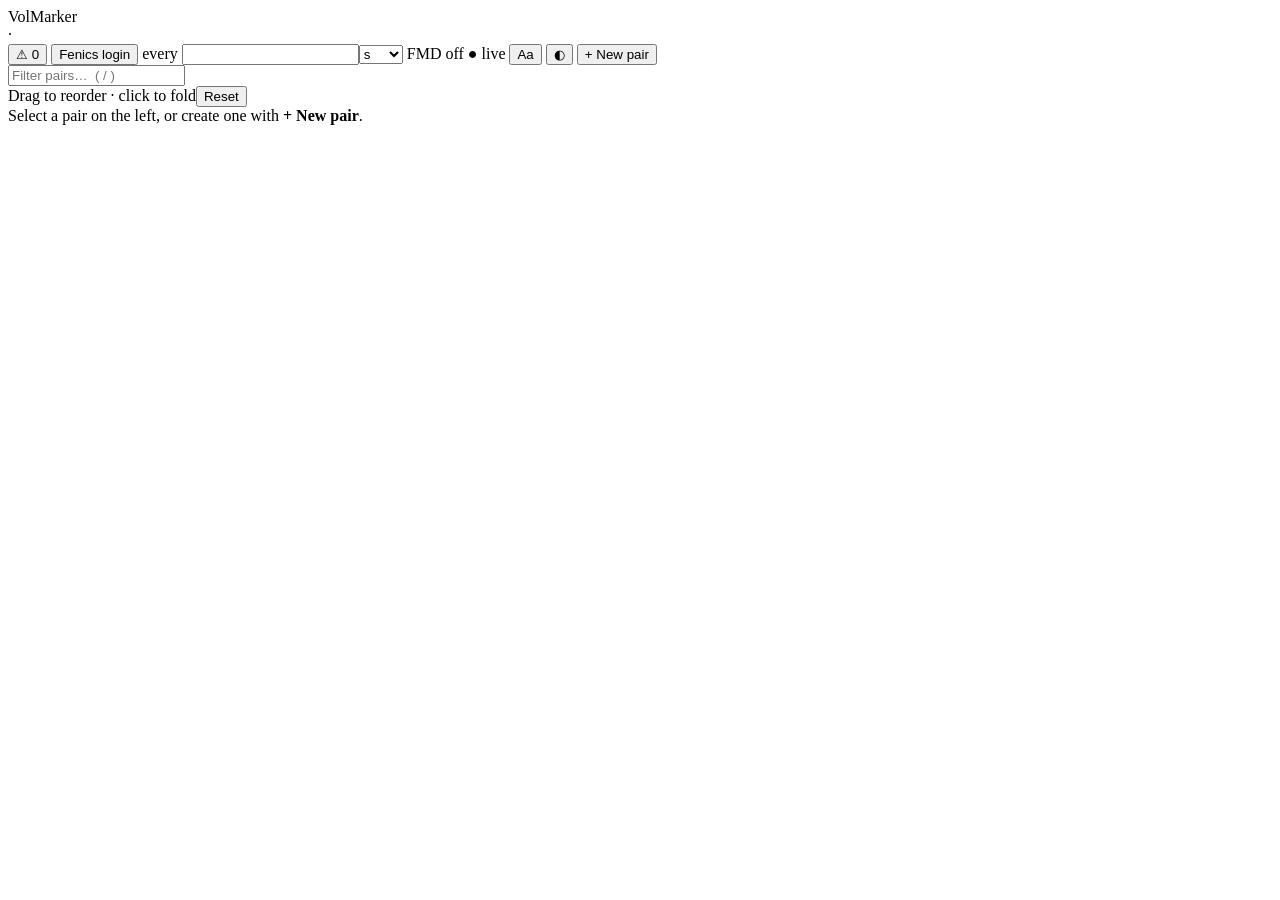
==== volmarker/static/index.html @ 01f39cf0 "Display settings per PC: text size, readable fonts, stronger contrast Atkinson Hyperlegible Next and" ====
<!doctype html>
<html lang="en">
<head>
<meta charset="utf-8">
<meta name="viewport" content="width=device-width, initial-scale=1">
<title>VolMarker</title>
<link rel="stylesheet" href="/static/app.css">
</head>
<body>
<header class="topbar">
  <div class="brand">VolMarker</div>
  <div class="meta"><span id="me"></span><span class="sep">·</span><span id="datadir" class="muted"></span></div>
  <div class="spacer"></div>
  <button id="alerts-btn" class="alerts-btn" title="Market alerts">⚠ 0</button>
  <button id="fenics-btn" class="ghost" title="Log in to Fenics to fetch the FMD 1.0 vols (XML poster)">Fenics login</button>
  <span class="fx-every">every <input id="fx-int" type="number" min="1" step="any" class="num"><select id="fx-unit"><option value="1">s</option><option value="60">min</option></select></span>
  <span id="fmd" class="conn off" title="Fenics Market Data feed">FMD off</span>
  <span id="conn" class="conn" title="Live connection to the shared folder">● live</span>
  <button id="display-btn" class="ghost" title="Text size, font and contrast (this PC only)">Aa</button>
  <button id="theme" class="ghost" title="Toggle light/dark">◐</button>
  <button id="newpair">+ New pair</button>
</header>

<div class="layout">
  <aside class="sidebar">
    <input id="filter" type="search" placeholder="Filter pairs…  ( / )" autocomplete="off">
    <div id="pairlist"></div>
    <div class="sidefoot muted" title="Your own order and folded groups, saved for your user name. Which group a pair is in is set in its Setup tab.">
      Drag to reorder · click to fold<span class="spacer"></span><button id="layout-reset" class="ghost">Reset</button></div>
  </aside>

  <main id="main">
    <div id="empty" class="empty">Select a pair on the left, or create one with <b>+ New pair</b>.</div>
    <section id="pane" hidden>
      <div class="pairhead">
        <h1 id="ph-pair"></h1>
        <div class="spacer"></div>
        <input id="comment" type="text" placeholder="Comment (optional)">
        <button id="load-fa" class="ghost" title="Load the marks of the pair's current Front Arena export file (e.g. written by Excel) into the draft">Last export</button>
        <button id="discard" class="ghost" disabled>Discard</button>
        <button id="publish" class="primary" disabled title="Ctrl/Cmd+S">Publish</button>
        <div id="ph-sub" class="muted"></div>
      </div>

      <div id="banner" class="banner" hidden></div>

      <nav class="tabs">
        <button data-tab="surface" class="active">Surface</button>
        <button data-tab="changes">Changes</button>
        <button data-tab="s3d">3D</button>
        <button data-tab="weights">Event weights</button>
        <button data-tab="setup">Setup</button>
        <button data-tab="history">History</button>
      </nav>

      <div data-panel="surface">
        <div id="followbar" class="followbar" hidden></div>
        <div class="toolbar">
          <span class="lbl">Shift</span>
          <select id="sh-field"></select>
          <input id="sh-amt" type="number" step="0.05" value="0.10" class="num">
          <span class="lbl">from</span><select id="sh-from"></select>
          <span class="lbl">to</span><select id="sh-to"></select>
          <button id="sh-apply">Apply to draft</button>
          <button id="sh-mkt" title="Set the selected field over the tenor range to the broker mid">Market mid</button>
          <button id="sh-mktall" title="Take ATM, 25D/10D RR and BF from the market over the tenor range">Market surface</button>
          <div class="spacer"></div>
          <label class="check" title="Columns with the change from the published value"><input id="diff-show" type="checkbox" checked> Δ</label>
          <label class="check"><input id="mkt-show" type="checkbox" checked> Market</label>
          <select id="mkt-brand" title="Broker source"><option value="auto">Auto (FMD first)</option><option value="best">Best of brands</option></select>
          <div class="toolbar-row">
            <span class="lbl">Skew expiry</span>
            <input id="skew-exp" type="datetime-local">
            <button id="skew-eod" class="ghost" title="Expire skew at 17:00 today">EOD</button>
            <button id="skew-clear" class="ghost" title="Zero all skews">Clear</button>
          </div>
        </div>
        <div class="gridwrap"><table id="grid" class="grid"></table></div>
        <div class="below">
          <div class="card chartcard">
            <div class="cardhead"><b>ATM term structure</b><span id="legend" class="legend"></span></div>
            <div id="chart" class="chart"></div>
          </div>
          <div class="card warncard">
            <div class="cardhead"><b>Checks</b></div>
            <ul id="warnings" class="warnings"></ul>
          </div>
        </div>
      </div>

      <div data-panel="s3d" hidden>
        <div class="toolbar">
          <span class="lbl">Show</span>
          <label class="check"><input type="radio" name="s3-src" value="mid" checked> Mid</label>
          <label class="check"><input type="radio" name="s3-src" value="quoted"> Fenics (incl. skew)</label>
          <label class="check"><input type="radio" name="s3-src" value="diff"> Draft − published</label>
          <span class="lbl" style="margin-left:12px">Tenor axis</span>
          <select id="s3-axis"><option value="sqrt">√time</option><option value="even">Evenly spaced</option></select>
          <div class="spacer"></div>
          <span class="muted">Drag to rotate · hover for values</span>
          <button id="s3-reset" class="ghost">Reset view</button>
        </div>
        <div class="card">
          <div id="surf3d" class="surf3d"></div>
          <div id="s3-scale" class="scale"></div>
          <p class="muted small">Pillar vols approximated as ATM + BF ± RR/2 from broker-strangle BFs (display only; Fenics applies the exact conventions).</p>
        </div>
      </div>

      <div data-panel="weights" hidden>
        <div class="card">
          <div class="cardhead"><b>Day weights</b><span class="muted">day weight = weekday weight × holiday factor of each currency on holiday + events</span>
            <div class="spacer"></div><span id="cut-note" class="muted small"></span></div>
          <div id="factors" class="factors"></div>
        </div>
        <div>
          <div class="card">
            <div class="cardhead"><b>Events</b><span class="muted">Added on top of the day weight (e.g. 0.8 → 1.8)</span>
              <div class="spacer"></div>
              <label class="check" title="Calendar events in this pair's currencies get the desk default weight (table at the bottom)"><input id="ev-usedef" type="checkbox"> Desk defaults</label>
              <button id="ev-add">+ Event</button></div>
            <div class="gridwrap tall"><table id="events" class="grid small"></table></div>
            <p id="ev-note" class="muted small"></p>
          </div>
        </div>
        <div class="card" id="td-card">
          <div class="cardhead"><b>Test dates</b><span class="muted">Interpolated ATM on your own expiry dates, live with the draft</span></div>
          <div class="toolbar">
            <button id="td-events" class="ghost" title="Add the expiry dates of the upcoming events (next 3 months) and the weekday before and after each (Mon–Fri; holidays are not skipped)">+ Event dates</button>
            <button id="td-clear" class="ghost">Clear</button>
            <button id="td-calib" disabled>Calibrate to quotes</button>
            <label class="check" title="Ticked: no event weight below zero; the calibration is then a best fit that changes weights as little as the quotes allow. Unticked: exact fit to every quote, negative weights included"><input id="td-floor" type="checkbox"> No negative weights</label>
            <input id="td-date" type="date" title="Add an expiry date">
            <button id="td-add">Add</button>
            <input id="td-from" type="date" title="First day of the range (every Monday to Friday is added)">
            <span class="lbl">to</span><input id="td-to" type="date" title="Last day of the range">
            <button id="td-range" title="Add every Monday to Friday in the range (holidays show greyed out)">Add range</button>
          </div>
          <div class="gridwrap tall"><table id="td-table" class="grid small"></table></div>
          <p class="muted small">Fwd = forward vol from the row above (from today for the first row). Draft vs published: edit weights or marks and watch the ATM move. Test dates are saved for you, per pair.<br>
          Ext bid/offer: ATM quotes from an outside platform (e.g. a bank's single-dealer tool), saved for you with the test dates. <b>Calibrate to quotes</b> makes our ATM follow the external quotes at a shift: on quoted tenor expiries (tagged 1W, 1M, …) the shift is your mark minus their mid, in between it is interpolated, and the event weight between each two consecutive quoted dates is set so our ATM lands on their mid plus the shift. Quote every day of the next weeks plus the pillar dates on either side to fit each day; the level stays with your ATM marks (see "vs mid"). With <i>No negative weights</i> (default) it is a best fit that ignores rounding in the quotes; untick it for an exact fit.</p>
        </div>
        <div class="card" id="dailies-card">
          <div class="cardhead"><b>Market dailies (FMD)</b>
            <span class="muted" id="dl-note">Forward vol per daily expiry: market vs. your weights</span>
            <div class="spacer"></div>
            <button id="dl-calib" title="Replace the event weights inside the dailies window with the ones implied by the market (into the draft)">Calibrate event weights to dailies</button>
          </div>
          <div id="dl-chart" class="chart" style="height:200px"></div>
          <div class="gridwrap" style="margin-top:8px"><table id="dl-table" class="grid small"></table></div>
          <ul id="dl-warn" class="warnings"></ul>
        </div>
        <div class="card chartcard">
          <div class="cardhead"><b>Interpolated ATM, next 6 months</b><span class="muted">total variance interpolated in weighted time</span><span id="curve-legend" class="legend"></span></div>
          <div id="curve" class="chart"></div>
        </div>
        <div class="card" id="wx-card">
          <div class="cardhead"><b>Send weights</b><span class="muted">published version → Fenics (XML poster) and Front Arena (FA_FX, FA_WS event files)</span>
            <div class="spacer"></div><span id="wx-state" class="muted"></span></div>
          <div class="toolbar">
            <input id="wx-user" placeholder="Fenics user" autocomplete="username" size="12">
            <input id="wx-pass" type="password" placeholder="Password" autocomplete="current-password" size="12">
            <button id="wx-send" class="primary">Send to Fenics &amp; Front Arena</button>
            <button id="wx-show" class="ghost">Show what is sent</button>
            <span id="wx-msg" class="muted"></span>
          </div>
          <div id="wx-detail" hidden>
            <div class="gridwrap tall"><table id="wx-table" class="grid small"></table></div>
            <p class="muted small">Events on a holiday of their own currency go to Fenics as a holiday weight (holiday factor + event / (weekday × other holiday factor)), as in the Excel workbook. The password is passed on to Fenics and never stored.</p>
          </div>
        </div>
        <details class="card" id="defaults-card">
          <summary class="cardhead"><b>Event calendar</b><span class="muted">Bloomberg imports and the desk's list of relevant events with their default weights (shared by all pairs)</span></summary>
          <div class="toolbar" style="margin-top:8px">
            <label class="btnlike" title="Bloomberg ECO <GO>: export to Excel and save as .xlsx (one file per currency or region)">Import Bloomberg calendar…<input id="cal-file" type="file" accept=".xlsx" hidden></label>
            <span id="cal-imports" class="muted small"></span>
          </div>
          <div id="cal-preview" hidden>
            <div class="toolbar">
              <b id="cal-p-title"></b><span id="cal-p-sub" class="muted small"></span>
              <div class="spacer"></div>
              <input id="cal-p-filter" type="search" placeholder="Filter events…" size="18">
              <label class="check"><input id="cal-p-only" type="checkbox"> Relevant only</label>
              <button id="cal-p-save" class="primary">Import with this selection</button>
              <button id="cal-p-cancel" class="ghost">Cancel</button>
            </div>
            <div class="gridwrap tall"><table id="cal-p-table" class="grid small"></table></div>
            <p id="cal-p-note" class="muted small"></p>
          </div>
          <div class="toolbar" style="margin-top:10px">
            <b>Relevant events</b>
            <button id="df-add">+ Event</button>
            <button id="df-save" class="primary" disabled>Save list</button>
            <button id="df-revert" class="ghost" disabled>Revert</button>
            <span id="df-meta" class="muted"></span>
            <div class="spacer"></div>
            <label class="check" title="Show the events of every currency, not only this pair's"><input id="df-all" type="checkbox"> All currencies</label>
            <input id="df-filter" type="search" placeholder="Filter…" size="14">
          </div>
          <div class="gridwrap tall"><table id="df-table" class="grid small"></table></div>
          <p class="muted small">Only events on this list get a weight. An event matches on its Bloomberg ticker, or on its name (outside the home country with the country code in front, e.g. "GE IFO Business Climate").
            It weighs on its option expiry: the first good day whose cut (the pair's Expiry cut in Setup, e.g. 10:00 New York) is after the release, so FOMC at 14:00 New York weighs on the next day.
            Several events on one expiry add up; the biggest names the day. A weight typed on a pair, or calibrated to the dailies, replaces the default for that date; 0 switches it off.
            One-off events (elections) can be typed on the pair. Saving applies to every pair straight away.</p>
        </details>
      </div>

      <div data-panel="setup" hidden>
        <div class="card setup">
          <div class="su-save">
            <label>Mode
              <select id="su-mode"><option value="marked">Marked</option><option value="derived">Derived from two base pairs</option></select>
            </label>
            <div class="spacer"></div>
            <span id="su-status" class="muted"></span><button id="su-save" class="primary" disabled>Save</button>
          </div>
          <label class="su-derived">Base 1 <select id="su-b1"></select></label>
          <label class="su-derived">Base 2 <select id="su-b2"></select></label>
          <label class="check su-indent su-derived"><input id="su-follow-bases" type="checkbox"><span><b>Move with bases</b>: keep the correlation per tenor; every publish of a base moves this pair's ATMs (typing an ATM recalibrates that tenor's correlation). Untick to keep the ATMs where they are; the correlation then follows the bases. With Follow FMD or Marked in Excel the ATMs come from there and the correlation always follows</span></label>
          <label title="Front Arena DC spread file: ATM spread × 0.5 × factor per tenor. Empty or below 0.01: no file (as in the Excel workbook)">DC spread factor <input id="su-dc" class="num" inputmode="decimal" placeholder="none"></label>
          <label>Expiry cut <select id="su-cut" title="Events released after the cut weigh on the next expiry"></select></label>
          <label title="Shows a column next to ATM with this pair's ATM minus the parent's ATM. Type either the ATM or the spread.">Spread parent <select id="su-spref"></select></label>
          <label class="check su-indent"><input id="su-follow-parent" type="checkbox"><span><b>Move with parent</b>: keep the spread per tenor; every publish of the parent moves this pair's ATMs (typing an ATM recalibrates that tenor's spread)</span></label>
          <label>Group <input id="su-group" list="group-list" placeholder="e.g. Scandies" maxlength="40" autocomplete="off"></label>
          <label class="check"><input id="su-key" type="checkbox"> Key pair (auto-quoted, tighter staleness limit)</label>
          <label>ATM convention (for broker ATM quotes)
            <select id="su-atm"><option value="DNS">DNS (delta-neutral straddle)</option><option value="ATMF">ATMF (at-the-money forward)</option></select>
          </label>
          <label class="check"><input id="su-inverse" type="checkbox"><span><b>Inverse</b> (Excel's Quotation = Inverse): Fenics and FMD quote this pair's RRs in the inverted pair's terms (e.g. NOKCHF as CHFNOK), so the Fenics file gets the RRs with the sign flipped and FMD RRs are flipped before they are shown, alerted on or followed. Front Arena, ATM and BF are unchanged</span></label>
          <label class="check"><input id="su-follow" type="checkbox"><span><b>Follow FMD</b> (market mode): the feed publishes FMD mids for ATM, 25D/10D RR and BF to Fenics and Front Arena automatically</span></label>
          <label class="check"><input id="su-excel" type="checkbox"><span><b>Marked in Excel</b>: VolMarker reads the marks from the pair's Excel export file (Front Arena volsurface file) whenever Excel writes a newer one, and never writes this pair's files itself</span></label>
          <p class="muted su-follow-note">You keep the spread, skew and event weights. Moves bigger than the jump limit are held for a minute first. If the feed stops, nothing is published and every app raises an alert. Untick to take the surface back.</p>
          <div class="su-tol">
            <div class="lbl">Alert tolerance (vol pts; empty = desk default)</div>
            <div id="su-tol" class="factors"></div>
            <label class="check"><input id="su-alerts-off" type="checkbox"> Mute market alerts for this pair</label>
            <label class="check"><input id="su-alerts-smile" type="checkbox"> Mute RR and BF alerts only (keep the ATM alerts)</label>
          </div>
          <p class="muted">Click <b>Save</b> to apply the settings. Marks you are editing stay in the draft and are not published by Save.<br>
          Derived: ATM = triangle(base ATMs, correlation). Type an ATM on a derived pair to calibrate the correlation to it. Untick <i>Move with bases</i> to keep the ATMs fixed while the bases move.
          The correlation is between the two base pairs as quoted (e.g. EURUSD vs USDCHF is typically negative).</p>
        </div>
      </div>

      <div data-panel="changes" hidden>
        <div class="toolbar">
          <span class="lbl">Compare with the EOD of</span>
          <select id="ch-ref">
            <option value="prev">the previous business day</option>
            <option value="week">one week ago</option>
            <option value="date">a date</option>
          </select>
          <input id="ch-date" type="date">
          <span id="ch-info" class="muted"></span>
        </div>
        <table id="changes" class="grid small changes"></table>
      </div>

      <div data-panel="history" hidden>
        <table id="history" class="grid small"></table>
      </div>
    </section>
  </main>
</div>

<aside id="alerts-panel" class="alerts-panel" hidden>
  <div class="cardhead"><b>Market alerts</b><span id="al-sub" class="muted"></span><div class="spacer"></div>
    <button id="al-ackall" class="ghost" title="Acknowledge all: muted until they clear or get worse by another tolerance">Ack all</button>
    <button id="al-close" class="ghost" title="Close">✕</button></div>
  <label class="check"><input id="al-notify" type="checkbox"> Desktop notifications</label>
  <div id="al-list"></div>
  <p class="muted small">Published mids vs FMD, per mark: alert when the gap stays above the tolerance for a while, cleared below 80 % of it.
    Defaults in <code>config.json</code> → <code>alerts</code>; per pair in Setup.</p>
</aside>

<datalist id="group-list"></datalist>
<div id="tooltip" class="tooltip" hidden></div>

<dialog id="dlg-display">
  <h2>Display <span class="muted small">this PC only</span></h2>
  <label>Text size <select id="ds-size"><option value="1">100%</option><option value="1.1">110%</option><option value="1.25">125%</option><option value="1.4">140%</option></select></label>
  <label>Font <select id="ds-font"><option value="">Standard</option><option value="atkinson">Atkinson Hyperlegible</option><option value="verdana">Verdana / Consolas</option></select></label>
  <label>Stronger contrast <input id="ds-contrast" type="checkbox"></label>
  <form method="dialog"><div class="actions"><button class="primary">Close</button></div></form>
</dialog>
<dialog id="dlg-new">
  <form method="dialog" id="form-new">
    <h2>New pair</h2>
    <label>Pair <input id="np-pair" placeholder="EURCHF" maxlength="7" required></label>
    <label>Mode <select id="np-mode"><option value="marked">Marked</option><option value="derived">Derived</option></select></label>
    <label class="np-derived">Base 1 <select id="np-b1"></select></label>
    <label class="np-derived">Base 2 <select id="np-b2"></select></label>
    <label>Group <input id="np-group" list="group-list" placeholder="optional" maxlength="40" autocomplete="off"></label>
    <label class="check"><input id="np-key" type="checkbox"> Key pair</label>
    <div id="np-err" class="err"></div>
    <div class="actions"><button value="cancel" formnovalidate class="ghost">Cancel</button><button id="np-ok" value="ok" class="primary">Create</button></div>
  </form>
</dialog>

<dialog id="dlg-fenics">
  <form method="dialog" id="form-fenics">
    <h2>Fenics</h2>
    <p class="muted small fx-note">Fetches the FMD 1.0 vols from the Fenics XML poster for every pair. Your login is kept in this VolMarker until you close it (never saved) and is also used to send event weights.</p>
    <label>User <input id="fx-user" autocomplete="username" size="16"></label>
    <label>Password <input id="fx-pass" type="password" autocomplete="current-password" size="16"></label>
    <div id="fx-state" class="muted small"></div>
    <div id="fx-err" class="err"></div>
    <div class="actions">
      <button value="cancel" formnovalidate class="ghost">Close</button>
      <button id="fx-logout" class="ghost" hidden>Log out</button>
      <button id="fx-ok" value="ok" class="primary">Log in</button>
    </div>
  </form>
</dialog>

<script src="/static/app.js"></script>
</body>
</html>
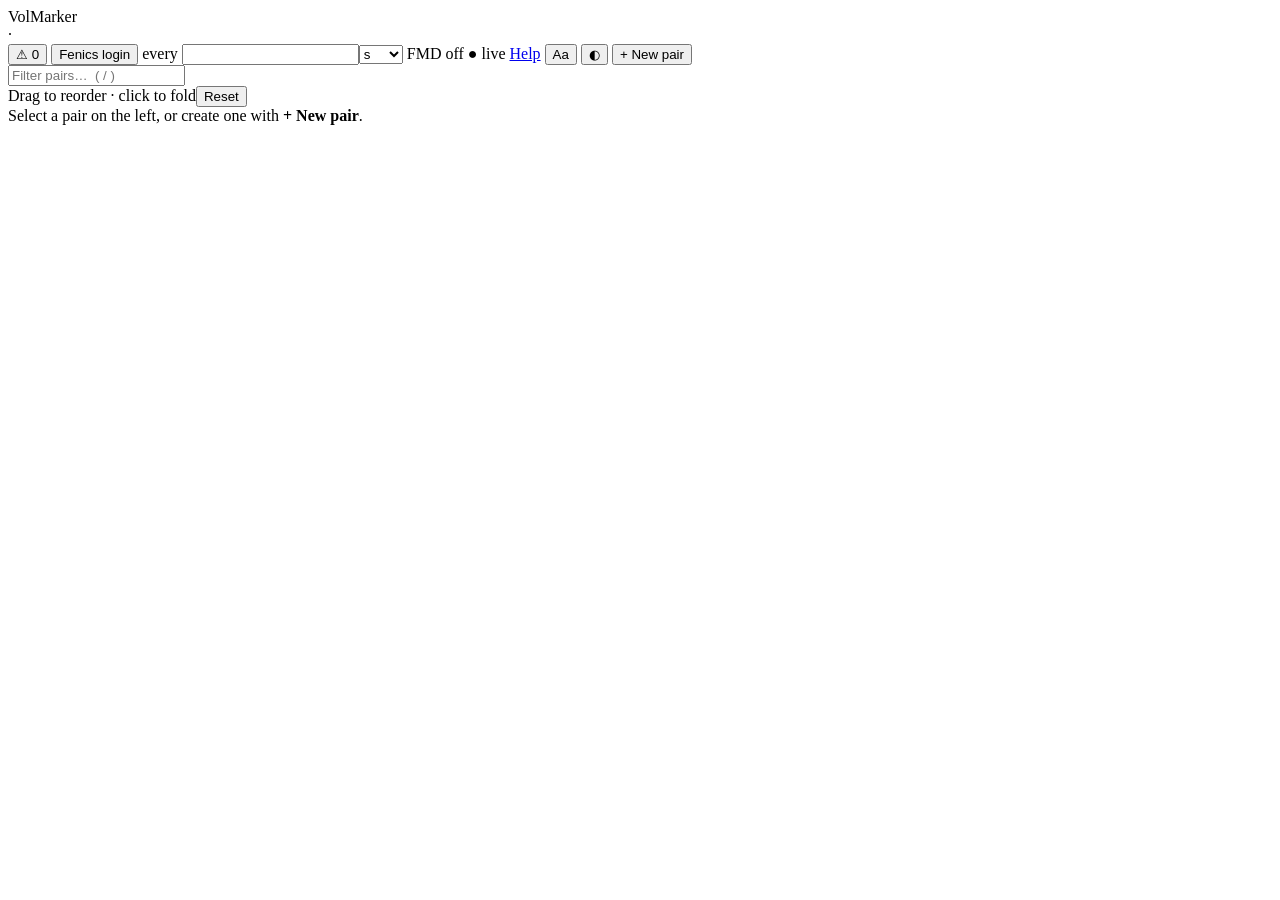
==== commit 26651440: "Event weights: per-currency split, deletable defaults, history, Fenics cuts; guide in the app - Cali" ====
--- a/volmarker/static/index.html
+++ b/volmarker/static/index.html
@@ -16,6 +16,7 @@
   <span class="fx-every">every <input id="fx-int" type="number" min="1" step="any" class="num"><select id="fx-unit"><option value="1">s</option><option value="60">min</option></select></span>
   <span id="fmd" class="conn off" title="Fenics Market Data feed">FMD off</span>
   <span id="conn" class="conn" title="Live connection to the shared folder">● live</span>
+  <a id="help-btn" class="ghost btn" href="/guide/" target="_blank" rel="noopener" title="User guide (opens in a new tab)">Help</a>
   <button id="display-btn" class="ghost" title="Text size, font and contrast (this PC only)">Aa</button>
   <button id="theme" class="ghost" title="Toggle light/dark">◐</button>
   <button id="newpair">+ New pair</button>
@@ -63,7 +64,7 @@
           <span class="lbl">to</span><select id="sh-to"></select>
           <button id="sh-apply">Apply to draft</button>
           <button id="sh-mkt" title="Set the selected field over the tenor range to the broker mid">Market mid</button>
-          <button id="sh-mktall" title="Take ATM, 25D/10D RR and BF from the market over the tenor range">Market surface</button>
+          <button id="sh-mktall" title="Take ATM, RR and BF (every delta the pair marks) from the market over the tenor range">Market surface</button>
           <div class="spacer"></div>
           <label class="check" title="Columns with the change from the published value"><input id="diff-show" type="checkbox" checked> Δ</label>
           <label class="check"><input id="mkt-show" type="checkbox" checked> Market</label>
@@ -221,6 +222,10 @@
           <label>Expiry cut <select id="su-cut" title="Events released after the cut weigh on the next expiry"></select></label>
           <label title="Shows a column next to ATM with this pair's ATM minus the parent's ATM. Type either the ATM or the spread.">Spread parent <select id="su-spref"></select></label>
           <label class="check su-indent"><input id="su-follow-parent" type="checkbox"><span><b>Move with parent</b>: keep the spread per tenor; every publish of the parent moves this pair's ATMs (typing an ATM recalibrates that tenor's spread)</span></label>
+          <div class="su-extras">
+            <div class="lbl">Tenors and deltas</div>
+            <div id="extras" class="extras"></div>
+          </div>
           <label>Group <input id="su-group" list="group-list" placeholder="e.g. Scandies" maxlength="40" autocomplete="off"></label>
           <label class="check"><input id="su-key" type="checkbox"> Key pair (auto-quoted, tighter staleness limit)</label>
           <label>ATM convention (for broker ATM quotes)
@@ -236,7 +241,8 @@
             <label class="check"><input id="su-alerts-off" type="checkbox"> Mute market alerts for this pair</label>
             <label class="check"><input id="su-alerts-smile" type="checkbox"> Mute RR and BF alerts only (keep the ATM alerts)</label>
           </div>
-          <p class="muted">Click <b>Save</b> to apply the settings. Marks you are editing stay in the draft and are not published by Save.<br>
+          <p class="muted">Click <b>Save</b> to apply the settings. Marks you are editing stay in the draft and are not published by Save.
+          A tenor added here starts from the curve (the ATM its expiry already has) and a delta from 25D × the starting factor; mark them on the Surface tab after saving.<br>
           Derived: ATM = triangle(base ATMs, correlation). Type an ATM on a derived pair to calibrate the correlation to it. Untick <i>Move with bases</i> to keep the ATMs fixed while the bases move.
           The correlation is between the two base pairs as quoted (e.g. EURUSD vs USDCHF is typically negative).</p>
         </div>
@@ -279,7 +285,7 @@
 <dialog id="dlg-display">
   <h2>Display <span class="muted small">this PC only</span></h2>
   <label>Text size <select id="ds-size"><option value="1">100%</option><option value="1.1">110%</option><option value="1.25">125%</option><option value="1.4">140%</option></select></label>
-  <label>Font <select id="ds-font"><option value="">Standard</option><option value="atkinson">Atkinson Hyperlegible</option><option value="verdana">Verdana / Consolas</option></select></label>
+  <label>Font <select id="ds-font"><option value="">Standard</option><option value="atkinson">Atkinson Hyperlegible</option><option value="verdana">Verdana / Consolas</option><option value="tahoma">Tahoma / Consolas</option></select></label>
   <label>Stronger contrast <input id="ds-contrast" type="checkbox"></label>
   <form method="dialog"><div class="actions"><button class="primary">Close</button></div></form>
 </dialog>
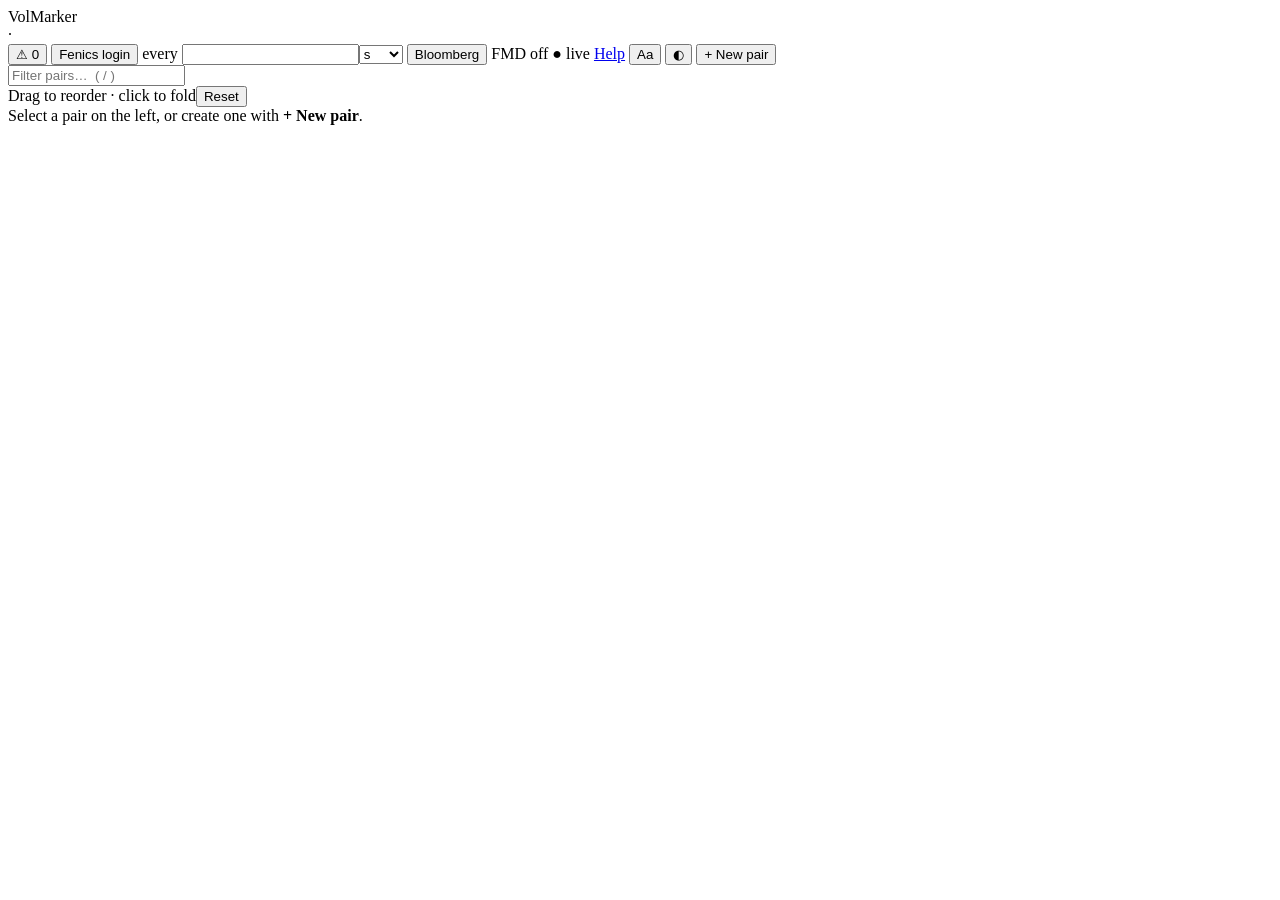
==== commit e859c905: "Bloomberg as a market source per pair; Follow FMD becomes Follow market - Setup: Market source FMD o" ====
--- a/volmarker/static/index.html
+++ b/volmarker/static/index.html
@@ -14,6 +14,7 @@
   <button id="alerts-btn" class="alerts-btn" title="Market alerts">⚠ 0</button>
   <button id="fenics-btn" class="ghost" title="Log in to Fenics to fetch the FMD 1.0 vols (XML poster)">Fenics login</button>
   <span class="fx-every">every <input id="fx-int" type="number" min="1" step="any" class="num"><select id="fx-unit"><option value="1">s</option><option value="60">min</option></select></span>
+  <button id="bbg-btn" class="ghost" title="Start the Bloomberg feed for the desk">Bloomberg</button>
   <span id="fmd" class="conn off" title="Fenics Market Data feed">FMD off</span>
   <span id="conn" class="conn" title="Live connection to the shared folder">● live</span>
   <a id="help-btn" class="ghost btn" href="/guide/" target="_blank" rel="noopener" title="User guide (opens in a new tab)">Help</a>
@@ -217,7 +218,7 @@
           </div>
           <label class="su-derived">Base 1 <select id="su-b1"></select></label>
           <label class="su-derived">Base 2 <select id="su-b2"></select></label>
-          <label class="check su-indent su-derived"><input id="su-follow-bases" type="checkbox"><span><b>Move with bases</b>: keep the correlation per tenor; every publish of a base moves this pair's ATMs (typing an ATM recalibrates that tenor's correlation). Untick to keep the ATMs where they are; the correlation then follows the bases. With Follow FMD or Marked in Excel the ATMs come from there and the correlation always follows</span></label>
+          <label class="check su-indent su-derived"><input id="su-follow-bases" type="checkbox"><span><b>Move with bases</b>: keep the correlation per tenor; every publish of a base moves this pair's ATMs (typing an ATM recalibrates that tenor's correlation). Untick to keep the ATMs where they are; the correlation then follows the bases. With Follow market or Marked in Excel the ATMs come from there and the correlation always follows</span></label>
           <label title="Front Arena DC spread file: ATM spread × 0.5 × factor per tenor. Empty or below 0.01: no file (as in the Excel workbook)">DC spread factor <input id="su-dc" class="num" inputmode="decimal" placeholder="none"></label>
           <label>Expiry cut <select id="su-cut" title="Events released after the cut weigh on the next expiry"></select></label>
           <label title="Shows a column next to ATM with this pair's ATM minus the parent's ATM. Type either the ATM or the spread.">Spread parent <select id="su-spref"></select></label>
@@ -231,8 +232,11 @@
           <label>ATM convention (for broker ATM quotes)
             <select id="su-atm"><option value="DNS">DNS (delta-neutral straddle)</option><option value="ATMF">ATMF (at-the-money forward)</option></select>
           </label>
-          <label class="check"><input id="su-inverse" type="checkbox"><span><b>Inverse</b> (Excel's Quotation = Inverse): Fenics and FMD quote this pair's RRs in the inverted pair's terms (e.g. NOKCHF as CHFNOK), so the Fenics file gets the RRs with the sign flipped and FMD RRs are flipped before they are shown, alerted on or followed. Front Arena, ATM and BF are unchanged</span></label>
-          <label class="check"><input id="su-follow" type="checkbox"><span><b>Follow FMD</b> (market mode): the feed publishes FMD mids for ATM, 25D/10D RR and BF to Fenics and Front Arena automatically</span></label>
+          <label>Market source (broker levels, alerts and Follow market)
+            <select id="su-src"><option value="">FMD</option><option value="BBG">Bloomberg (FMD where Bloomberg has no quote)</option></select>
+          </label>
+          <label class="check"><input id="su-inverse" type="checkbox"><span><b>Inverse</b> (Excel's Quotation = Inverse): Fenics and FMD quote this pair's RRs in the inverted pair's terms (e.g. NOKCHF as CHFNOK), so the Fenics file gets the RRs with the sign flipped and FMD and Bloomberg RRs (fetched for the standard pair) are flipped before they are shown, alerted on or followed. Front Arena, ATM and BF are unchanged</span></label>
+          <label class="check"><input id="su-follow" type="checkbox"><span><b>Follow market</b> (market mode): the feed publishes the market source's mids (FMD or Bloomberg) for ATM, 25D/10D RR and BF to Fenics and Front Arena automatically</span></label>
           <label class="check"><input id="su-excel" type="checkbox"><span><b>Marked in Excel</b>: VolMarker reads the marks from the pair's Excel export file (Front Arena volsurface file) whenever Excel writes a newer one, and never writes this pair's files itself</span></label>
           <p class="muted su-follow-note">You keep the spread, skew and event weights. Moves bigger than the jump limit are held for a minute first. If the feed stops, nothing is published and every app raises an alert. Untick to take the surface back.</p>
           <div class="su-tol">
